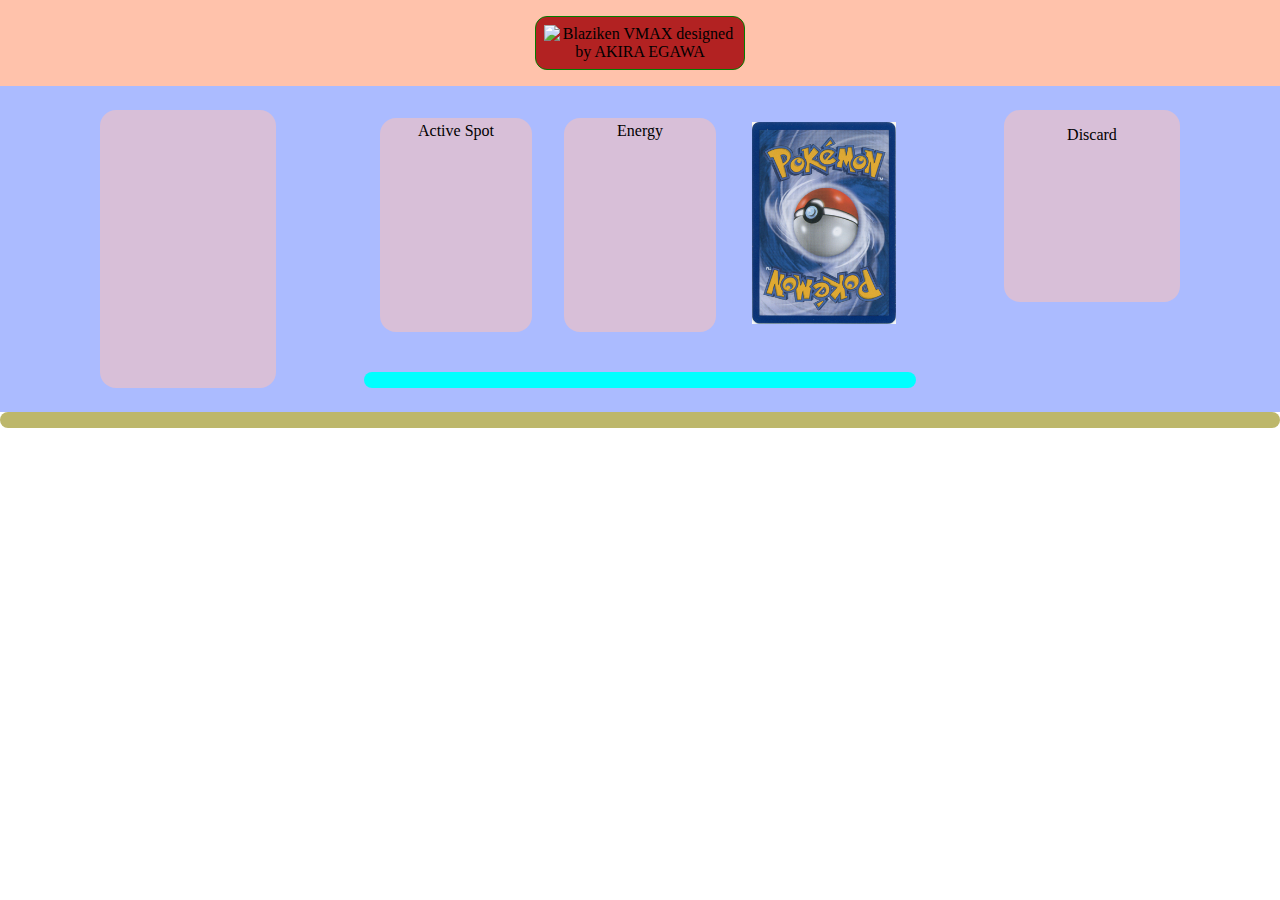
==== index.html @ 1cd4536e "Initial commit" ====
<!DOCTYPE html>
<html lang="en">
  <head>
    <meta charset="UTF-8" />
    <meta name="viewport" content="width=device-width, initial-scale=1.0" />
    <link href="css/site.css" rel="stylesheet" />
    <title>Pokemon TCG Project</title>
  </head>
  <body>
    <div id="game-board">
      <div id="npc-player">
        <div class="boss">
          <img
            src="https://images.pokemontcg.io/swsh6/21_hires.png"
            alt="Blaziken VMAX designed by AKIRA EGAWA"
          />
        </div>
      </div>
      <div id="main-player">
        <div id="prize-cards"></div>
        <div id="bae-container">
          <!-- bench, active-spot-energy-->
          <div id="ae-container">
            <div id="main-card"></div>
            <div id="energy"></div>
            <div class="deck">
              <img
                src="./assets/cardback.jpg"
                alt="Blaziken VMAX designed by AKIRA EGAWA"
              />
            </div>
          </div>
          <div id="benches"></div>
        </div>
        <div id="dd-container">
          <!--deck, discard-->

          <div id="discard-pile"></div>
        </div>
      </div>
      <div id="player-hand-container"></div>
    </div>

    <script type="module" src="js/main.js"></script>
  </body>
</html>
---- css/site.css ----
body {
  width: 100%;
  margin: 0 auto;
}

img {
  width: 100%;
}

#npc-player,
#main-player {
  padding: 1em;
}

#npc-player {
  background: rgba(255, 127, 80, 0.479);
}

#main-player {
  background: rgba(80, 112, 255, 0.479);
  display: flex;
  flex-direction: row;
  justify-content: center;
  gap: 2em;
}

#bae-container,
#prize-cards {
  display: flex;
  align-items: center;
  justify-content: start;
  gap: 2em;
  margin: 0.5em 2em;
  flex-direction: column;
}

#prize-cards,
#discard-pile {
  background: thistle;
  min-height: 10em;
  width: 9em;
  padding: 1em;
  border-radius: 1em;
}
#ae-container,
#benches,
#player-hand-container {
  display: flex;
  flex-direction: row;
  gap: 2em;
  padding: 0.5em;
  border-radius: 1em;
  position: relative;
}
#dd-container {
  display: flex;
  align-items: center;
  justify-content: start;
  gap: 2em;
  margin: 0.5em 2em;
  flex-direction: column;
}

#player-hand-container {
  background: darkkhaki;
}

.deck,
.bench,
.discard,
#energy,
#main-card,
.prize {
  width: 9em;
  padding: 0.25em;
  position: relative;
  min-height: 200px;
  border-radius: 1em;
}

#main-card {
  background: thistle;
}

#energy::before,
.bench::before,
#main-card::before,
.prize::before,
#discard-pile::before {
  display: inline-flex;
  align-items: center;
  flex-wrap: nowrap;
  justify-content: space-around;
  width: 9em;
}

#main-card::before {
  content: "Active Spot";
}

#energy {
  background: thistle;
}

.bench {
  border: 1px solid aquamarine;
}
.bench::before {
  content: "Bench";
}
#energy::before {
  content: "Energy";
}
.prize::before {
  content: "Prize";
}
#discard-pile::before {
  content: "Discard";
}
.bench img {
  position: relative;
}

#benches {
  background: aqua;
  width: 100%;
}
.player-hand {
  width: 100%;
}

.player-hand img {
  width: 12%;
  padding: 0.5em;
}

/* .prize {
  height: 15em;
  position: relative;
} */

.prize img {
  width: 100%;
  position: relative;
}
.center-pokeball {
  width: 2em;
  height: 2em;
  border-radius: 1em;
  border: 1px solid black;
}

.boss {
  width: 12em;
  border: 1px solid green;
  background: firebrick;
  margin: 0 auto;
  text-align: center;
  padding: 0.5em;
  border-radius: 0.75em;
}

.boss img {
  width: 100%;
}

#discard-pile img {
  position: relative;
}
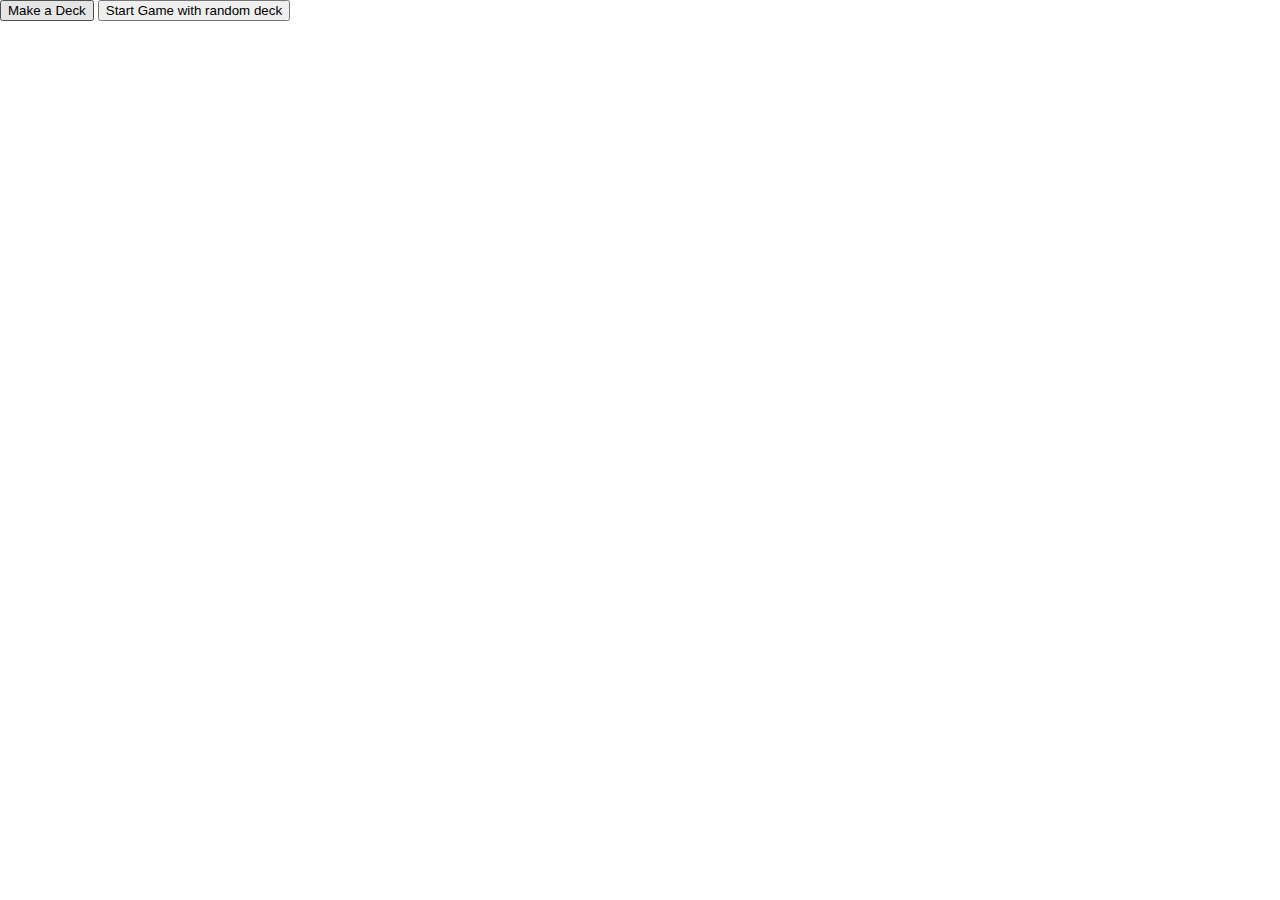
==== commit 93ce5aa2: "start game workflow" ====
--- a/index.html
+++ b/index.html
@@ -3,19 +3,34 @@
   <head>
     <meta charset="UTF-8" />
     <meta name="viewport" content="width=device-width, initial-scale=1.0" />
+    <title>Create Deck</title>
+    <link rel="stylesheet" href="css/createdeck.css" />
     <link href="css/site.css" rel="stylesheet" />
-    <title>Pokemon TCG Project</title>
   </head>
   <body>
+    <button id="makeDeck">Make a Deck</button>
+    <button id="startGame">Start Game with random deck</button>
+
+    <!-- The Modal -->
+    <div id="myModal" class="modal">
+      <!-- Modal content -->
+      <div class="modal-content">
+        <div class="modal-header">
+          <!-- <span id="submitPoke">&times;</span> -->
+          <h2>Pick 20 Basic Pokemons</h2>
+          <button id="submitPoke">Start Game</button>
+          <button id="cancel">Cancel</button>
+        </div>
+        <div id="modal-content" class="modal-body"></div>
+        <div class="modal-footer"></div>
+      </div>
+      <div id="selected-pokes">
+        <h1>Selected Cards</h1>
+      </div>
+    </div>
+
     <div id="game-board">
-      <div id="npc-player">
-        <div class="boss">
-          <img
-            src="https://images.pokemontcg.io/swsh6/21_hires.png"
-            alt="Blaziken VMAX designed by AKIRA EGAWA"
-          />
-        </div>
-      </div>
+      <div id="npc-player"></div>
       <div id="main-player">
         <div id="prize-cards"></div>
         <div id="bae-container">
@@ -40,7 +55,6 @@
       </div>
       <div id="player-hand-container"></div>
     </div>
-
-    <script type="module" src="js/main.js"></script>
+    <script type="module" src="js/deck.js"></script>
   </body>
 </html>
--- a/css/createdeck.css
+++ b/css/createdeck.css
@@ -0,0 +1,119 @@
+/* The Modal (background) */
+
+.modal {
+  display: none; /* Hidden by default */
+  position: fixed; /* Stay in place */
+  z-index: 1; /* Sit on top */
+  left: 0;
+  top: 0;
+  width: 90%; /* Full width */
+  height: 100%; /* Full height */
+  overflow: auto; /* Enable scroll if needed */
+  background-color: rgb(0, 0, 0); /* Fallback color */
+  background-color: rgba(0, 0, 0, 0.4); /* Black w/ opacity */
+}
+
+/* Modal Header */
+.modal-header {
+  padding: 2px 16px;
+  background-color: #5cb85c;
+  color: white;
+}
+
+/* Modal Body */
+.modal-body {
+  padding: 2px 16px;
+}
+
+/* Modal Footer */
+.modal-footer {
+  padding: 2px 16px;
+  background-color: #5cb85c;
+  color: white;
+}
+
+/* Modal Content */
+.modal-content {
+  position: relative;
+  background-color: #fefefe;
+  margin: auto;
+  padding: 0;
+  border: 1px solid #888;
+  width: 100%;
+  box-shadow: 0 4px 8px 0 rgba(0, 0, 0, 0.2), 0 6px 20px 0 rgba(0, 0, 0, 0.19);
+  animation-name: animatetop;
+  animation-duration: 0.4s;
+}
+
+/* Add Animation */
+@keyframes animatetop {
+  from {
+    top: -300px;
+    opacity: 0;
+  }
+  to {
+    top: 0;
+    opacity: 1;
+  }
+}
+
+/* The Close Button */
+.close {
+  color: #aaa;
+  float: right;
+  font-size: 28px;
+  font-weight: bold;
+}
+
+.close:hover,
+.close:focus {
+  color: black;
+  text-decoration: none;
+  cursor: pointer;
+}
+
+#modal-content {
+  display: grid;
+  grid-template-columns: repeat(6, 1fr);
+  gap: 0.5em;
+  justify-items: center;
+}
+.card {
+  position: relative;
+}
+
+img {
+  width: 100%;
+}
+
+#selected-pokes {
+  display: flex;
+  flex-direction: column;
+  background: thistle;
+  position: fixed;
+  right: 0;
+  font-size: 14px;
+}
+.selected {
+  display: inline-block;
+  padding: 4px 6px;
+  background: #ccc;
+  border: 1px solid gray;
+  border-radius: 5px;
+  color: black;
+}
+
+.disable {
+  pointer-events: none;
+  opacity: 0.5;
+}
+
+.selected span {
+  margin-top: 4px;
+  display: inline-block;
+  margin-left: 4px;
+}
+
+.selected button {
+  float: right;
+}
--- a/css/site.css
+++ b/css/site.css
@@ -6,7 +6,9 @@
 img {
   width: 100%;
 }
-
+#game-board {
+  display: none;
+}
 #npc-player,
 #main-player {
   padding: 1em;
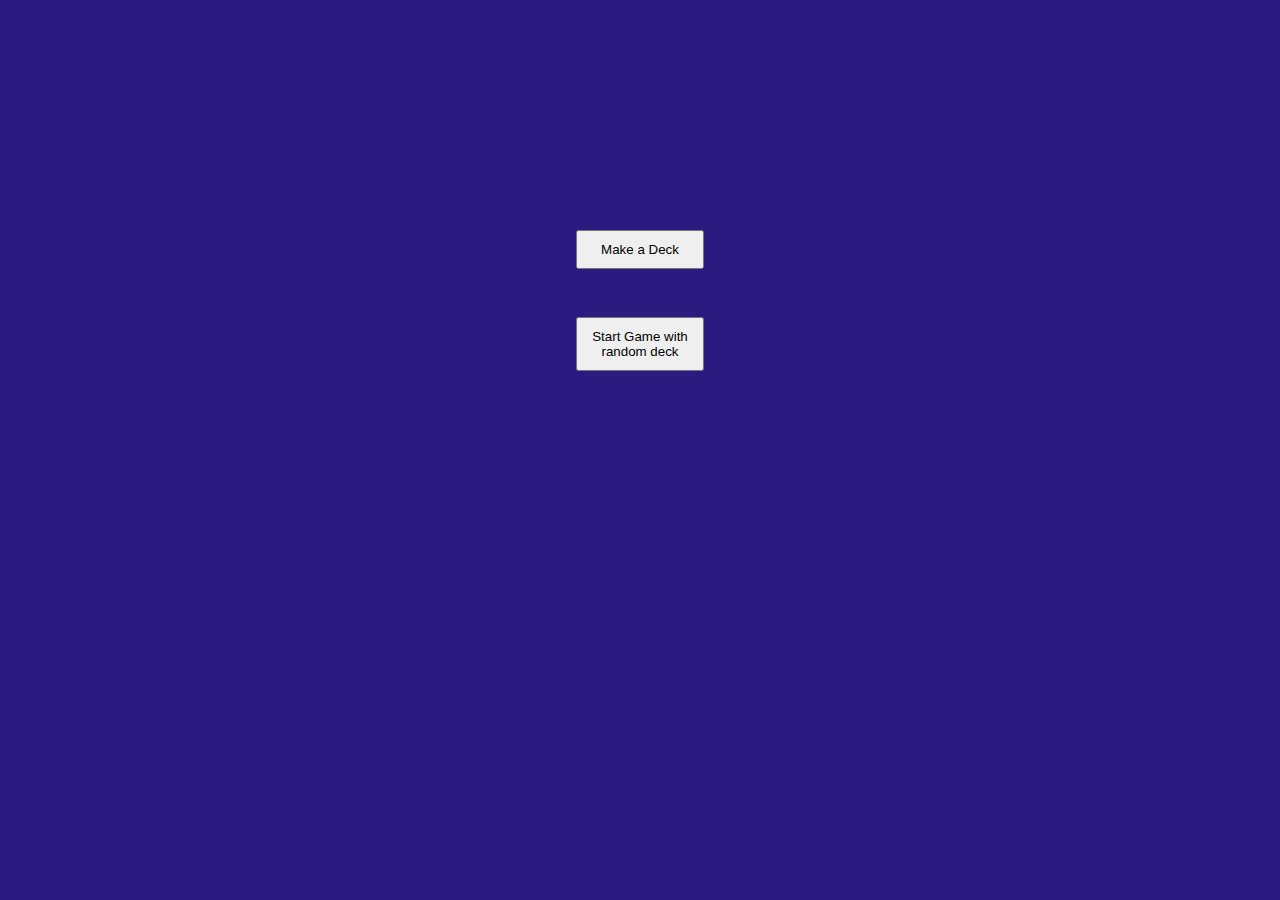
==== commit e958eeed: "new layout" ====
--- a/index.html
+++ b/index.html
@@ -8,8 +8,10 @@
     <link href="css/site.css" rel="stylesheet" />
   </head>
   <body>
-    <button id="makeDeck">Make a Deck</button>
-    <button id="startGame">Start Game with random deck</button>
+    <div class="startPage">
+      <button id="makeDeck">Make a Deck</button>
+      <button id="startGame">Start Game with random deck</button>
+    </div>
 
     <!-- The Modal -->
     <div id="myModal" class="modal">
@@ -29,31 +31,20 @@
       </div>
     </div>
 
-    <div id="game-board">
-      <div id="npc-player"></div>
-      <div id="main-player">
-        <div id="prize-cards"></div>
-        <div id="bae-container">
-          <!-- bench, active-spot-energy-->
-          <div id="ae-container">
-            <div id="main-card"></div>
-            <div id="energy"></div>
-            <div class="deck">
-              <img
-                src="./assets/cardback.jpg"
-                alt="Blaziken VMAX designed by AKIRA EGAWA"
-              />
-            </div>
-          </div>
-          <div id="benches"></div>
-        </div>
-        <div id="dd-container">
-          <!--deck, discard-->
-
-          <div id="discard-pile"></div>
-        </div>
+    <div id="game-board" class="container">
+      <div id="npc-player" class="bossSpot"></div>
+      <div id="main-card" class="activeSpot"></div>
+      <div id="game-deck" class="cardDeck">
+        <img src="./assets/cardback.jpg" alt="pokemon card" />
       </div>
-      <div id="player-hand-container"></div>
+      <div id="discard-pile" class="discard"></div>
+      <div id="benches" class="bench"></div>
+      <div id="prize-cards" class="prize"></div>
+      <div id="player-hand-container" class="playerHand">
+        <div class="player-hand"></div>
+      </div>
+      <div class="endTurn">End Turn</div>
+      <div class="lightning"></div>
     </div>
     <script type="module" src="js/deck.js"></script>
   </body>
--- a/css/createdeck.css
+++ b/css/createdeck.css
@@ -15,9 +15,11 @@
 
 /* Modal Header */
 .modal-header {
-  padding: 2px 16px;
-  background-color: #5cb85c;
+  padding: 15px 16px;
+  background-color: #2b1a7f;
   color: white;
+  margin: 20px;
+  border-radius: 1em;
 }
 
 /* Modal Body */
@@ -28,14 +30,14 @@
 /* Modal Footer */
 .modal-footer {
   padding: 2px 16px;
-  background-color: #5cb85c;
+  background-color: #2b1a7f;
   color: white;
 }
 
 /* Modal Content */
 .modal-content {
   position: relative;
-  background-color: #fefefe;
+  background-color: #181847;
   margin: auto;
   padding: 0;
   border: 1px solid #888;
@@ -45,6 +47,9 @@
   animation-duration: 0.4s;
 }
 
+#modal-content img {
+  width: 100%;
+}
 /* Add Animation */
 @keyframes animatetop {
   from {
@@ -77,6 +82,10 @@
   grid-template-columns: repeat(6, 1fr);
   gap: 0.5em;
   justify-items: center;
+  border-radius: 1em;
+  background: linear-gradient(134deg, black, transparent);
+  margin: 20px;
+  padding: 20px 0;
 }
 .card {
   position: relative;
@@ -89,10 +98,11 @@
 #selected-pokes {
   display: flex;
   flex-direction: column;
-  background: thistle;
   position: fixed;
   right: 0;
-  font-size: 14px;
+  font-size: 12px;
+  color: white;
+  padding-right: 17px;
 }
 .selected {
   display: inline-block;
@@ -101,6 +111,7 @@
   border: 1px solid gray;
   border-radius: 5px;
   color: black;
+  margin: 2px;
 }
 
 .disable {
--- a/css/site.css
+++ b/css/site.css
@@ -1,171 +1,151 @@
 body {
   width: 100%;
   margin: 0 auto;
+  background: #2b1a7f;
 }
 
+.startPage {
+  display: flex;
+  flex-direction: column;
+  width: 10%;
+  margin: 0 auto;
+  min-height: 600px;
+  justify-content: center;
+  gap: 3em;
+}
+
+.startPage button {
+  padding: 10px;
+}
 img {
   width: 100%;
 }
 #game-board {
   display: none;
 }
-#npc-player,
-#main-player {
-  padding: 1em;
+
+.container {
+  display: grid;
+  grid-template-columns: 1fr 1fr 1fr 1fr 1fr 1fr 1fr 1fr 1fr 1fr 1fr 1fr 1fr 1fr 1fr 1fr 1fr 1fr;
+  grid-template-rows: 1fr 1fr 1fr 1fr 1fr 1fr 1fr 1fr 1fr 1fr 1fr 1fr 1fr;
+  gap: 0px 0px;
+  grid-auto-flow: row;
+  grid-template-areas:
+    ". . . . . . . . . . . . . . . . . ."
+    ". bossSpot bossSpot bossSpot lightning lightning  activeSpot activeSpot . . cardDeck cardDeck . . discard discard . ."
+    ". bossSpot bossSpot bossSpot lightning lightning activeSpot activeSpot . . cardDeck cardDeck . . discard discard . ."
+    ". bossSpot bossSpot bossSpot lightning lightning  activeSpot activeSpot . . cardDeck cardDeck . . discard discard . ."
+    ". bossSpot bossSpot bossSpot . . . . . . . . . . . . . ."
+    ". . . . . bench bench bench bench bench bench bench bench bench bench bench . ."
+    ". prize prize . . bench bench bench bench bench bench bench bench bench bench bench . ."
+    ". prize prize . . bench bench bench bench bench bench bench bench bench bench bench . ."
+    ". prize prize . . . . . . . . . . . . . . ."
+    ". prize prize . playerHand playerHand playerHand playerHand playerHand playerHand playerHand playerHand playerHand playerHand playerHand playerHand . ."
+    ". prize prize . playerHand playerHand playerHand playerHand playerHand playerHand playerHand playerHand playerHand playerHand playerHand playerHand . ."
+    ". prize prize . playerHand playerHand playerHand playerHand playerHand playerHand playerHand playerHand playerHand playerHand playerHand playerHand endTurn endTurn"
+    ". . . . . . . . . . . . . . . . . .";
+  background: linear-gradient(134deg, black, transparent);
+  max-height: 940px;
+  width: 95%;
+  margin: 8px auto;
+  border: 2px solid #433;
+  border-radius: 2em;
 }
 
-#npc-player {
-  background: rgba(255, 127, 80, 0.479);
+.bossSpot {
+  grid-area: bossSpot;
+  justify-self: right;
 }
 
-#main-player {
-  background: rgba(80, 112, 255, 0.479);
-  display: flex;
-  flex-direction: row;
-  justify-content: center;
-  gap: 2em;
+.activeSpot {
+  grid-area: activeSpot;
 }
 
-#bae-container,
-#prize-cards {
-  display: flex;
-  align-items: center;
-  justify-content: start;
-  gap: 2em;
-  margin: 0.5em 2em;
-  flex-direction: column;
+.cardDeck {
+  grid-area: cardDeck;
 }
 
-#prize-cards,
-#discard-pile {
-  background: thistle;
-  min-height: 10em;
-  width: 9em;
-  padding: 1em;
-  border-radius: 1em;
-}
-#ae-container,
-#benches,
-#player-hand-container {
-  display: flex;
-  flex-direction: row;
-  gap: 2em;
-  padding: 0.5em;
-  border-radius: 1em;
-  position: relative;
-}
-#dd-container {
-  display: flex;
-  align-items: center;
-  justify-content: start;
-  gap: 2em;
-  margin: 0.5em 2em;
-  flex-direction: column;
+.discard {
+  grid-area: discard;
 }
 
-#player-hand-container {
-  background: darkkhaki;
+.bench {
+  grid-area: bench;
 }
 
-.deck,
-.bench,
-.discard,
-#energy,
-#main-card,
 .prize {
-  width: 9em;
-  padding: 0.25em;
-  position: relative;
-  min-height: 200px;
-  border-radius: 1em;
+  grid-area: prize;
+  border: 1px solid #1a133b;
+  border-radius: 9px;
+  text-align: center;
+  background: #271c5a;
+  padding: 10px 0;
+  width: 80%;
 }
 
-#main-card {
-  background: thistle;
+.playerHand {
+  grid-area: playerHand;
 }
 
-#energy::before,
-.bench::before,
-#main-card::before,
-.prize::before,
-#discard-pile::before {
-  display: inline-flex;
-  align-items: center;
-  flex-wrap: nowrap;
-  justify-content: space-around;
+.bench,
+.playerHand {
+  justify-self: right;
+  padding: 0.7em;
+  background: #271c5a;
+  border: 1px solid #1a133b;
+  border-radius: 9px;
+  width: 100%;
+  padding: 0 6px;
+}
+
+.endTurn {
+  grid-area: endTurn;
+  border: 1px solid #1a133b;
+  margin: 0 1em;
+  border-radius: 1em;
+  text-align: center;
+  padding: 5px;
+  color: white;
+  line-height: 2em;
+  font-size: 1.5em;
+  background: #4f2347;
+}
+
+img {
   width: 9em;
 }
 
-#main-card::before {
-  content: "Active Spot";
+.bossSpot img,
+.activeSpot img {
+  width: 12em;
 }
 
-#energy {
-  background: thistle;
-}
-
-.bench {
-  border: 1px solid aquamarine;
-}
-.bench::before {
-  content: "Bench";
-}
-#energy::before {
-  content: "Energy";
-}
-.prize::before {
-  content: "Prize";
-}
-#discard-pile::before {
-  content: "Discard";
-}
-.bench img {
-  position: relative;
+.lightning {
+  grid-area: lightning;
+  background: url("../assets/lightning.png") no-repeat -15px 12px;
 }
 
 #benches {
-  background: aqua;
-  width: 100%;
-}
-.player-hand {
-  width: 100%;
+  display: flex;
+  flex-direction: row;
+  gap: 1em;
+  justify-content: space-evenly;
 }
 
-.player-hand img {
-  width: 12%;
-  padding: 0.5em;
+#benches div {
+  display: inline-block;
+  padding: 7px;
+  width: 80%;
+  border-radius: 10px;
+  text-align: center;
 }
 
-/* .prize {
-  height: 15em;
-  position: relative;
-} */
-
-.prize img {
-  width: 100%;
-  position: relative;
-}
-.center-pokeball {
-  width: 2em;
-  height: 2em;
-  border-radius: 1em;
-  border: 1px solid black;
+.playerHand img {
+  padding: 5px;
 }
 
-.boss {
-  width: 12em;
-  border: 1px solid green;
-  background: firebrick;
-  margin: 0 auto;
-  text-align: center;
-  padding: 0.5em;
-  border-radius: 0.75em;
+.discard,
+.activeSpot,
+#benches div {
+  background: url("../assets/plus.png") no-repeat center;
 }
-
-.boss img {
-  width: 100%;
-}
-
-#discard-pile img {
-  position: relative;
-}
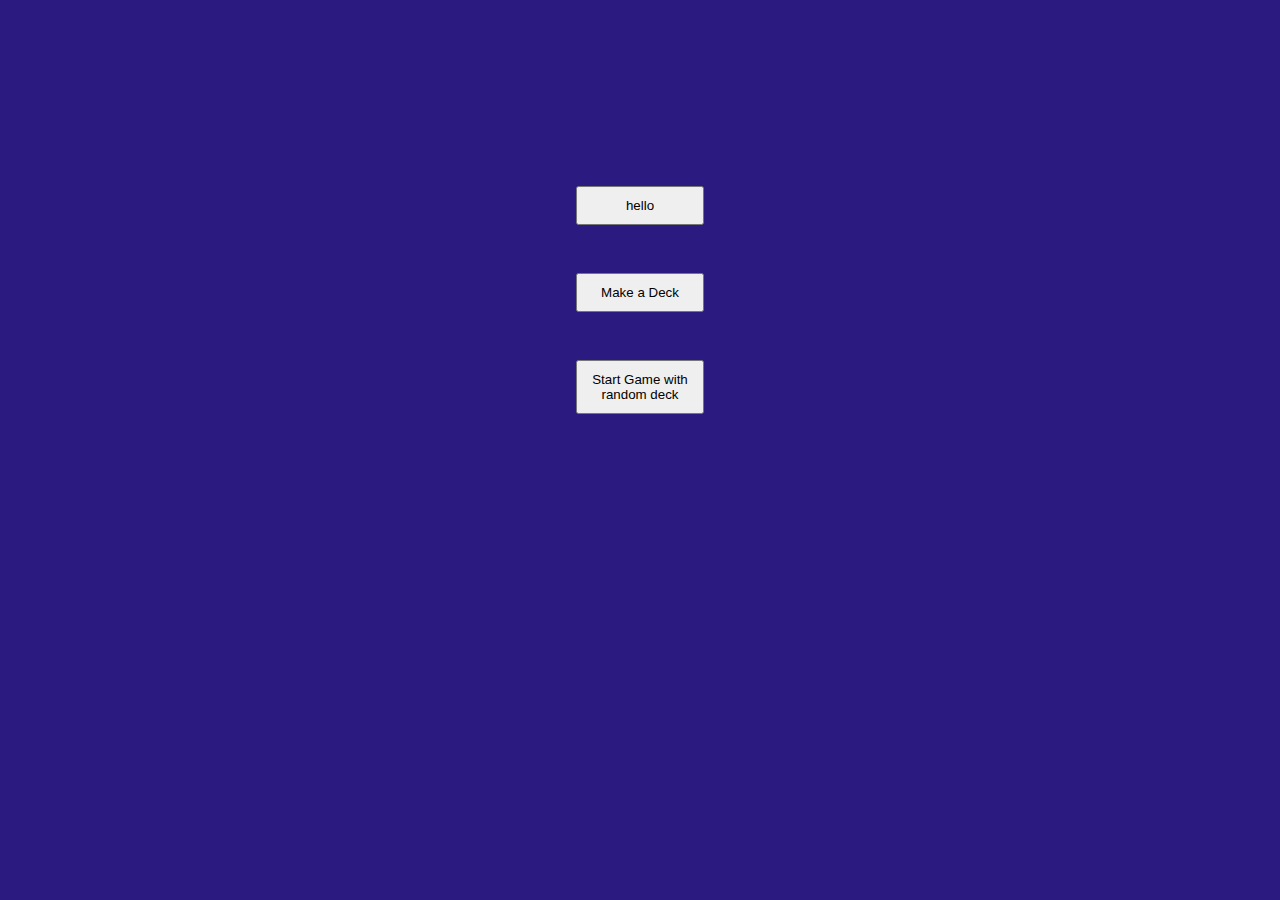
==== commit e862a418: "gameplay start - simple attack added" ====
--- a/index.html
+++ b/index.html
@@ -6,9 +6,13 @@
     <title>Create Deck</title>
     <link rel="stylesheet" href="css/createdeck.css" />
     <link href="css/site.css" rel="stylesheet" />
+    <script></script>
   </head>
   <body>
+    <div id="loader" style="display: none"></div>
+
     <div class="startPage">
+      <button id="clickMe">hello</button>
       <button id="makeDeck">Make a Deck</button>
       <button id="startGame">Start Game with random deck</button>
     </div>
@@ -33,6 +37,7 @@
 
     <div id="game-board" class="container">
       <div id="npc-player" class="bossSpot"></div>
+      <div id="attackBoss" class="attack">Attack</div>
       <div id="main-card" class="activeSpot"></div>
       <div id="game-deck" class="cardDeck">
         <img src="./assets/cardback.jpg" alt="pokemon card" />
@@ -47,5 +52,6 @@
       <div class="lightning"></div>
     </div>
     <script type="module" src="js/deck.js"></script>
+    <script type="module" src="js/gameplay.js"></script>
   </body>
 </html>
--- a/css/site.css
+++ b/css/site.css
@@ -2,6 +2,70 @@
   width: 100%;
   margin: 0 auto;
   background: #2b1a7f;
+}
+
+#loader {
+  position: absolute;
+  left: 50%;
+  top: 50%;
+  z-index: 1;
+  width: 120px;
+  height: 120px;
+  margin: -76px 0 0 -76px;
+  border: 16px solid #f3f3f3;
+  border-radius: 50%;
+  border-top: 16px solid #3498db;
+  -webkit-animation: spin 2s linear infinite;
+  animation: spin 2s linear infinite;
+}
+
+@-webkit-keyframes spin {
+  0% {
+    -webkit-transform: rotate(0deg);
+  }
+  100% {
+    -webkit-transform: rotate(360deg);
+  }
+}
+
+@keyframes spin {
+  0% {
+    transform: rotate(0deg);
+  }
+  100% {
+    transform: rotate(360deg);
+  }
+}
+
+/* Add animation to "page content" */
+.animate-bottom {
+  position: relative;
+  -webkit-animation-name: animatebottom;
+  -webkit-animation-duration: 1s;
+  animation-name: animatebottom;
+  animation-duration: 1s;
+}
+
+@-webkit-keyframes animatebottom {
+  from {
+    bottom: -100px;
+    opacity: 0;
+  }
+  to {
+    bottom: 0px;
+    opacity: 1;
+  }
+}
+
+@keyframes animatebottom {
+  from {
+    bottom: -100px;
+    opacity: 0;
+  }
+  to {
+    bottom: 0;
+    opacity: 1;
+  }
 }
 
 .startPage {
@@ -34,7 +98,7 @@
     ". . . . . . . . . . . . . . . . . ."
     ". bossSpot bossSpot bossSpot lightning lightning  activeSpot activeSpot . . cardDeck cardDeck . . discard discard . ."
     ". bossSpot bossSpot bossSpot lightning lightning activeSpot activeSpot . . cardDeck cardDeck . . discard discard . ."
-    ". bossSpot bossSpot bossSpot lightning lightning  activeSpot activeSpot . . cardDeck cardDeck . . discard discard . ."
+    ". bossSpot bossSpot bossSpot . attack  activeSpot activeSpot . . cardDeck cardDeck . . discard discard . ."
     ". bossSpot bossSpot bossSpot . . . . . . . . . . . . . ."
     ". . . . . bench bench bench bench bench bench bench bench bench bench bench . ."
     ". prize prize . . bench bench bench bench bench bench bench bench bench bench bench . ."
@@ -52,6 +116,18 @@
   border-radius: 2em;
 }
 
+#attackBoss {
+  display: none;
+}
+.attack {
+  grid-area: attack;
+  background: #271c5a;
+  font-size: 20px;
+  text-align: center;
+  line-height: 71px;
+  color: white;
+  border: 2px solid #43414b;
+}
 .bossSpot {
   grid-area: bossSpot;
   justify-self: right;
@@ -118,6 +194,7 @@
 .bossSpot img,
 .activeSpot img {
   width: 12em;
+  position: relative;
 }
 
 .lightning {
